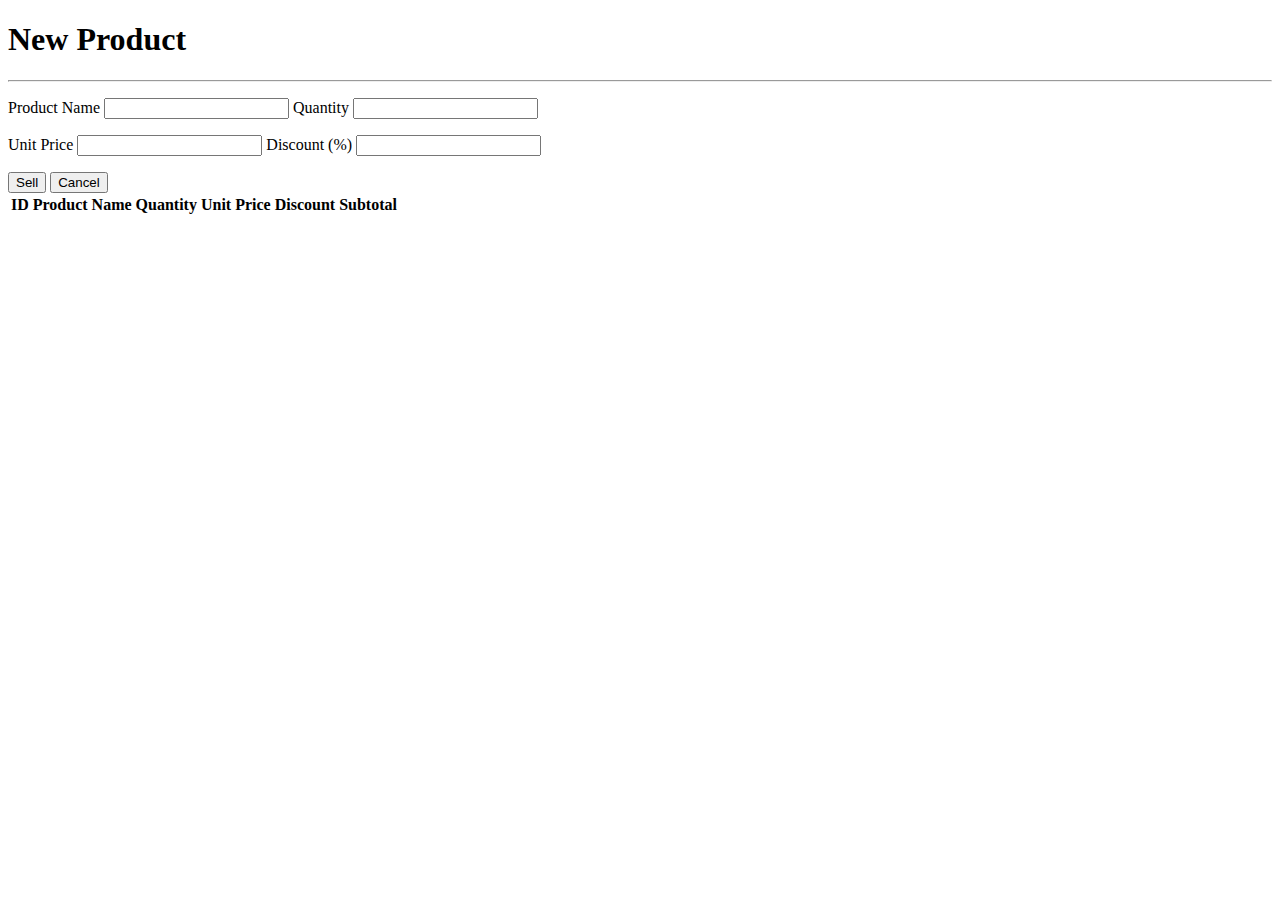
==== sub/sub.html @ 1f951ab6 "trang xong bai 1" ====
<!DOCTYPE html>
<html lang="en">
  <head>
    <meta charset="UTF-8" />
    <meta name="viewport" content="width=device-width, initial-scale=1.0" />
    <title>New Product</title>
    <link rel="stylesheet" href="subtractForm.css" />
  </head>
    <body>
        <h1>New Product</h1>
        <hr>
        <form name="frm">
            <p class="form-group">
                <label>
                    Product Name
                    <input type="text" name="pname" id="pname">
                </label>
                <label>
                    Quantity
                    <input type="text" name="qty" id="qty">
                </label>
            </p>
            <p class="form-group">
                <label>
                    Unit Price
                    <input type="text" name="up" id="up">
                </label>
                <label>
                    Discount (%)
                    <input type="text" name="dc" id="dc">
                </label>
            </p>
            <button type="button" onclick="sellProduct()">Sell</button>
            <button type="button" onclick="clearForm()">Cancel</button>
        </form>
        
        <table id="productTable">
            <thead>
                <tr>
                    <th>ID</th>
                    <th>Product Name</th>
                    <th>Quantity</th>
                    <th>Unit Price</th>
                    <th>Discount</th>
                    <th>Subtotal</th>
                </tr>
            </thead>
            <tbody>
            </tbody>
        </table>
    
    <script src="subtractForm.js"></script>
  </body>
</html>
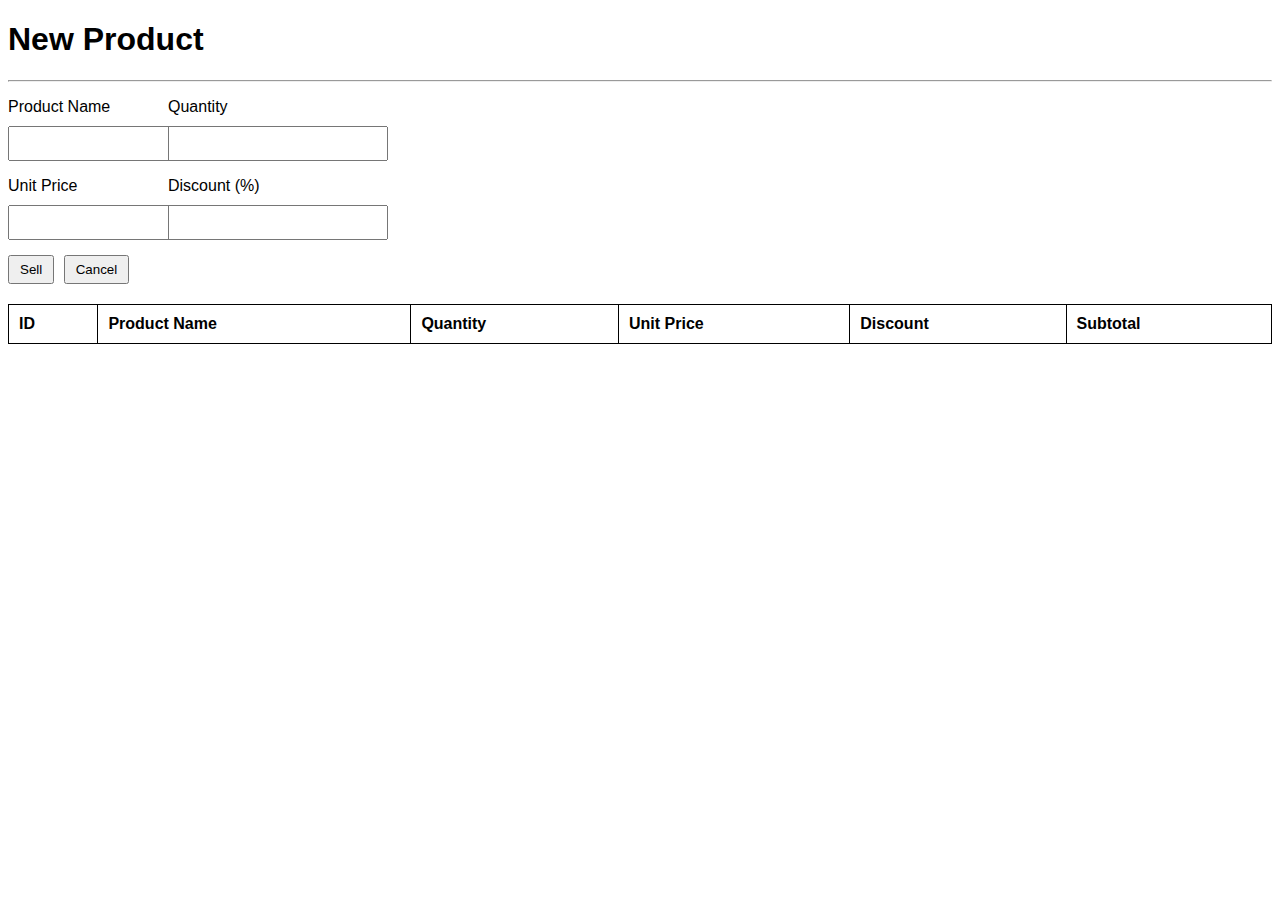
==== commit 7ce04ef3: "baitap xong" ====
--- a/sub/sub.html
+++ b/sub/sub.html
@@ -4,7 +4,7 @@
     <meta charset="UTF-8" />
     <meta name="viewport" content="width=device-width, initial-scale=1.0" />
     <title>New Product</title>
-    <link rel="stylesheet" href="subtractForm.css" />
+    <link rel="stylesheet" href="sub.css" />
   </head>
     <body>
         <h1>New Product</h1>
@@ -49,6 +49,6 @@
             </tbody>
         </table>
     
-    <script src="subtractForm.js"></script>
+    <script src="sub.js"></script>
   </body>
 </html>--- a/sub/sub.css
+++ b/sub/sub.css
@@ -0,0 +1,48 @@
+
+body {
+    font-family: Arial, sans-serif;
+}
+form {
+    margin-bottom: 20px;
+}
+label {
+    margin-right: 10px;
+}
+input[type="text"] {
+    padding: 5px;
+    margin-right: 10px;
+    padding: 8px 15px;
+    margin-top: 10px;
+}
+button {
+    padding: 5px 10px;
+    margin-right: 5px;
+}
+table {
+    width: 100%;
+    border-collapse: collapse;
+}
+table, th, td {
+    border: 1px solid black;
+}
+th, td {
+    padding: 10px;
+    text-align: left;
+}
+.form-group {
+    display: flex;
+    align-items: center;
+    margin-bottom: 15px;
+}
+
+.form-group label {
+    width: 150px;
+}
+
+.form-group input {
+    padding: 8px;
+    width: 200px;
+    margin-right: 20px;
+}
+
+
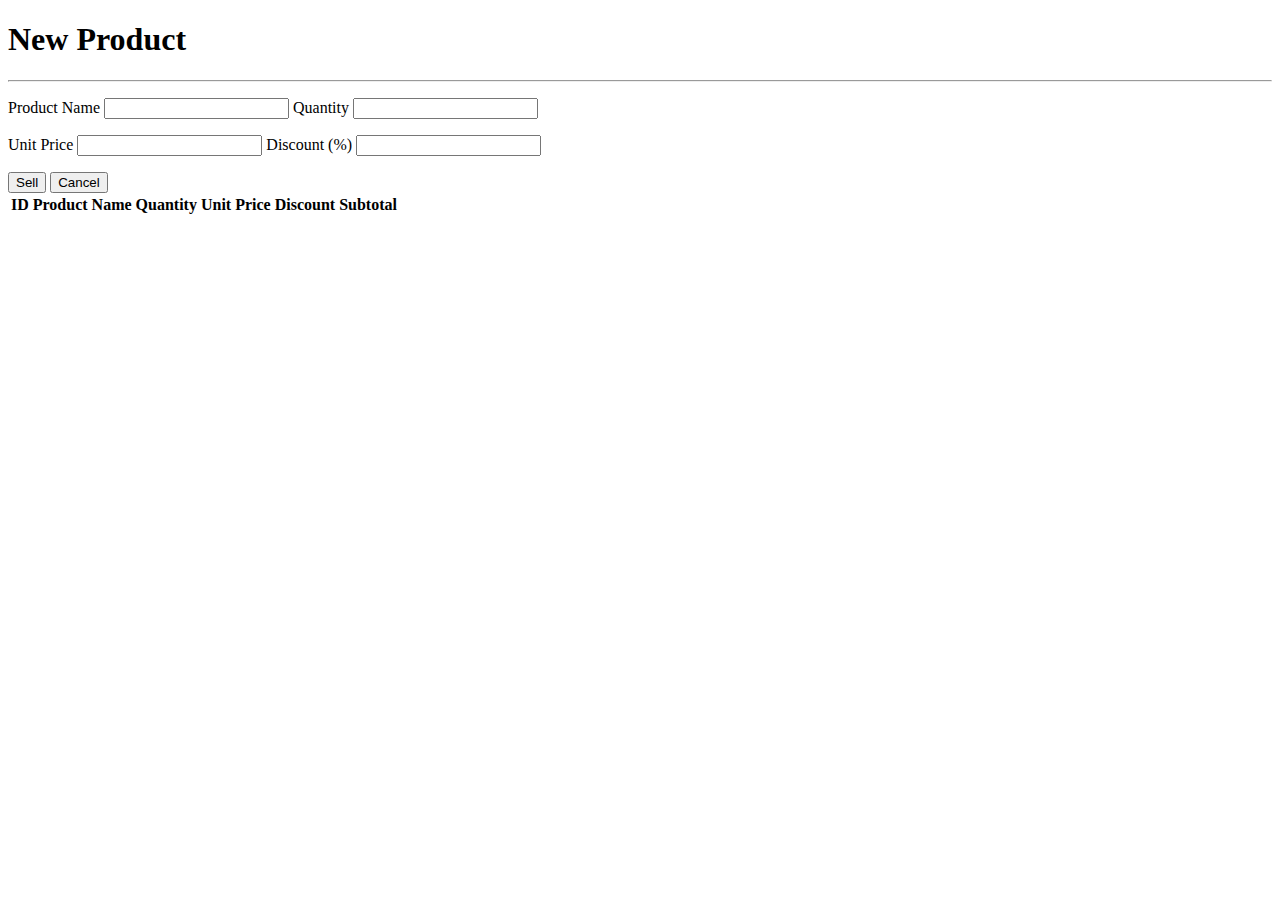
==== commit b89cc9a9: "bai 2 xonh" ====
--- a/sub/sub.html
+++ b/sub/sub.html
@@ -4,10 +4,11 @@
     <meta charset="UTF-8" />
     <meta name="viewport" content="width=device-width, initial-scale=1.0" />
     <title>New Product</title>
-    <link rel="stylesheet" href="sub.css" />
+    <link rel="stylesheet" href="subtractForm.css" />
   </head>
     <body>
         <h1>New Product</h1>
+        
         <hr>
         <form name="frm">
             <p class="form-group">
@@ -49,6 +50,6 @@
             </tbody>
         </table>
     
-    <script src="sub.js"></script>
+    <script src="subtractForm.js"></script>
   </body>
 </html>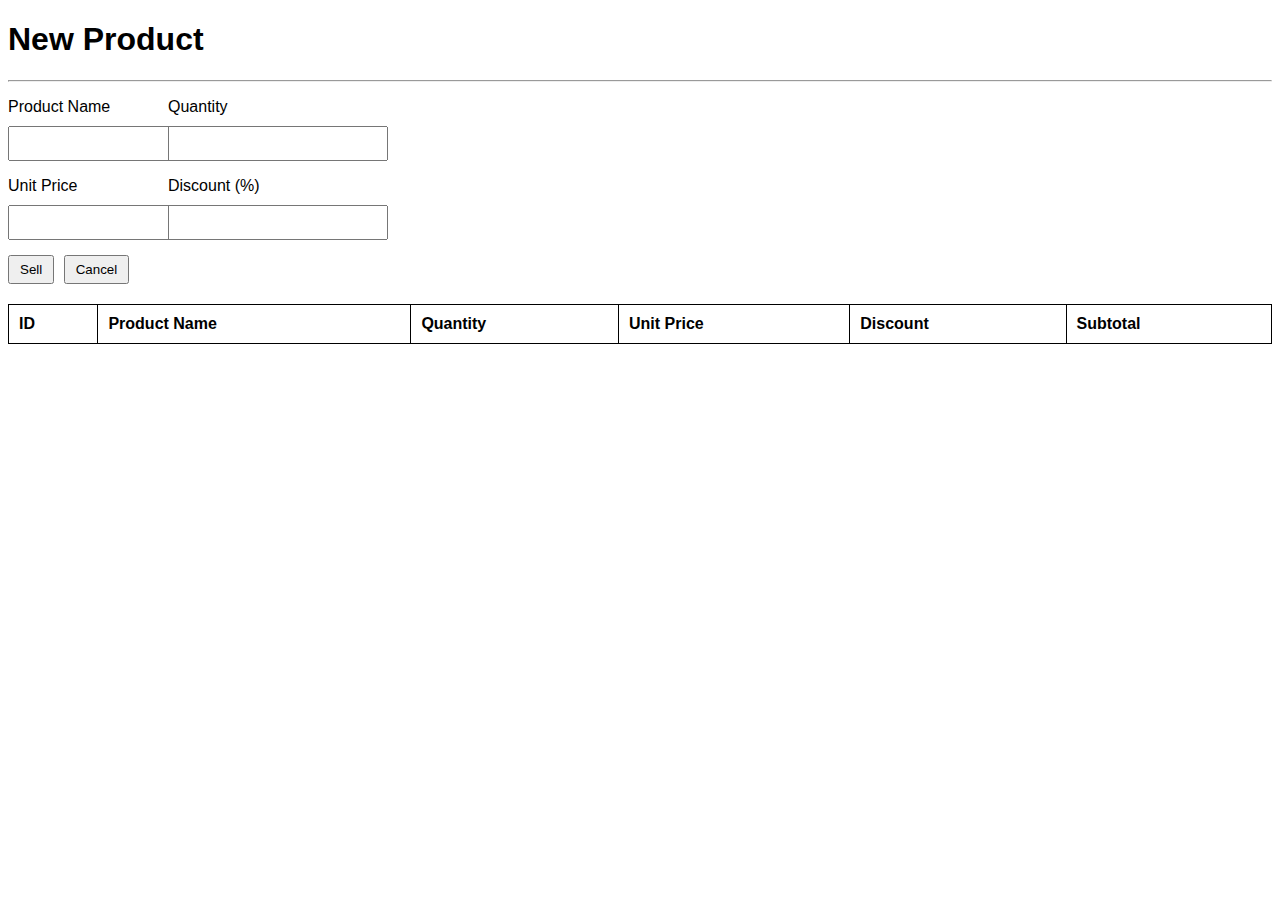
==== commit b95db613: "bai 2 xong roi" ====
--- a/sub/sub.html
+++ b/sub/sub.html
@@ -4,11 +4,10 @@
     <meta charset="UTF-8" />
     <meta name="viewport" content="width=device-width, initial-scale=1.0" />
     <title>New Product</title>
-    <link rel="stylesheet" href="subtractForm.css" />
+    <link rel="stylesheet" href="sub.css" />
   </head>
     <body>
         <h1>New Product</h1>
-        
         <hr>
         <form name="frm">
             <p class="form-group">
@@ -50,6 +49,6 @@
             </tbody>
         </table>
     
-    <script src="subtractForm.js"></script>
+    <script src="sub.js"></script>
   </body>
 </html>--- a/sub/sub.css
+++ b/sub/sub.css
@@ -0,0 +1,46 @@
+
+body {
+    font-family: Arial, sans-serif;
+}
+form {
+    margin-bottom: 20px;
+}
+label {
+    margin-right: 10px;
+}
+input[type="text"] {
+    padding: 5px;
+    margin-right: 10px;
+    padding: 8px 15px;
+    margin-top: 10px;
+}
+button {
+    padding: 5px 10px;
+    margin-right: 5px;
+}
+table {
+    width: 100%;
+    border-collapse: collapse;
+}
+table, th, td {
+    border: 1px solid black;
+}
+th, td {
+    padding: 10px;
+    text-align: left;
+}
+.form-group {
+    display: flex;
+    align-items: center;
+    margin-bottom: 15px;
+}
+
+.form-group label {
+    width: 150px;
+}
+
+.form-group input {
+    padding: 8px;
+    width: 200px;
+    margin-right: 20px;
+}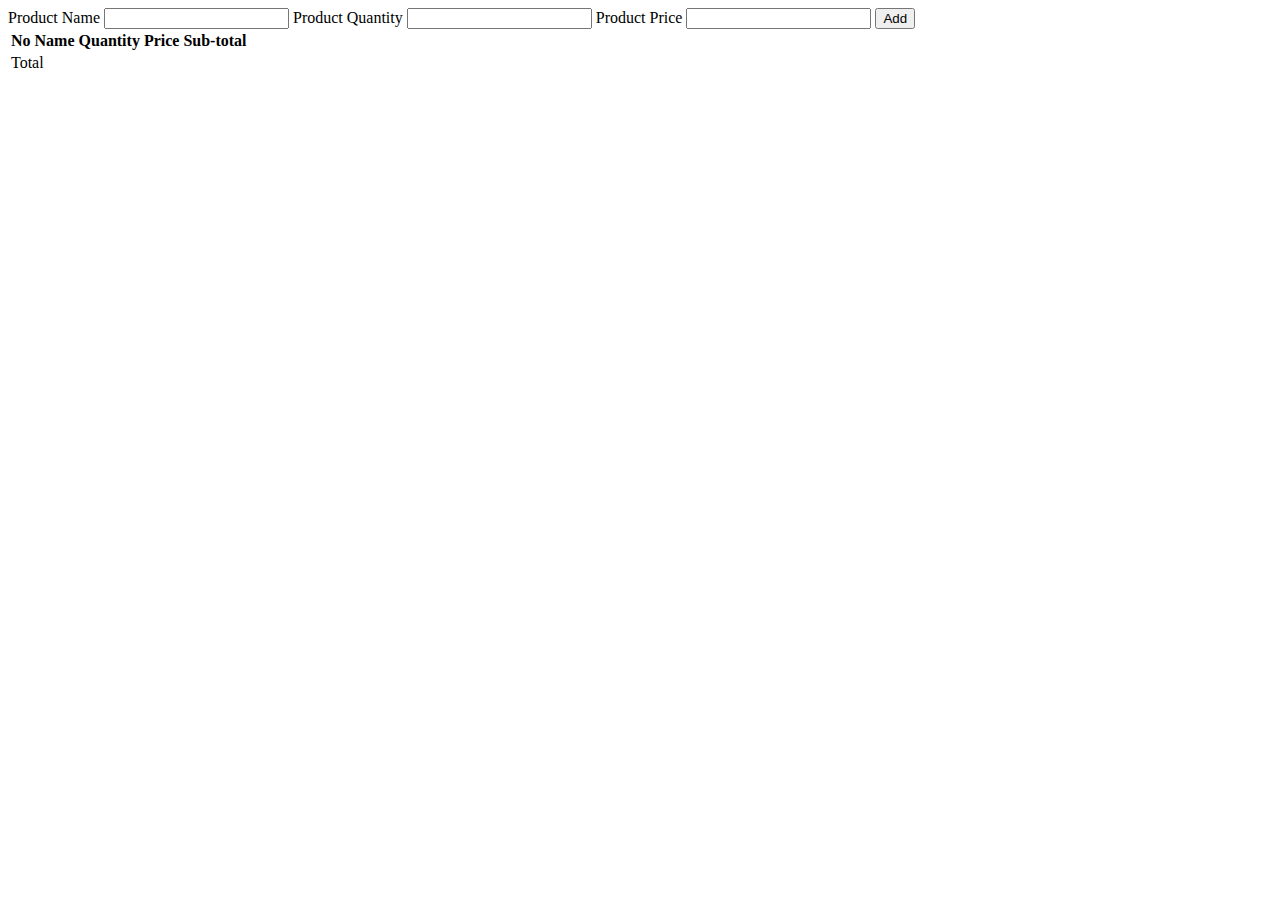
==== commit 18cd877c: "Update sub.html" ====
--- a/sub/sub.html
+++ b/sub/sub.html
@@ -1,54 +1,42 @@
 <!DOCTYPE html>
 <html lang="en">
-  <head>
-    <meta charset="UTF-8" />
-    <meta name="viewport" content="width=device-width, initial-scale=1.0" />
-    <title>New Product</title>
-    <link rel="stylesheet" href="sub.css" />
-  </head>
-    <body>
-        <h1>New Product</h1>
-        <hr>
-        <form name="frm">
-            <p class="form-group">
-                <label>
-                    Product Name
-                    <input type="text" name="pname" id="pname">
-                </label>
-                <label>
-                    Quantity
-                    <input type="text" name="qty" id="qty">
-                </label>
-            </p>
-            <p class="form-group">
-                <label>
-                    Unit Price
-                    <input type="text" name="up" id="up">
-                </label>
-                <label>
-                    Discount (%)
-                    <input type="text" name="dc" id="dc">
-                </label>
-            </p>
-            <button type="button" onclick="sellProduct()">Sell</button>
-            <button type="button" onclick="clearForm()">Cancel</button>
+<head>
+    <meta charset="UTF-8">
+    <meta name="viewport" content="width=device-width, initial-scale=1.0">
+    <title>New product</title>
+    <link rel="stylesheet" href="index.css">
+</head>
+<body>
+    <div class="container">
+        <form action="">
+            <label for="" >
+                Product Name
+                <input type="text" id="pname">
+            </label>
+            <label for="">
+                Product Quantity
+                <input type="text" id="qty">
+            </label>
+            <label for="">
+                Product Price
+                <input type="text" id="pp">
+            </label>
+            <button type="button" onclick="add()">Add</button>
         </form>
-        
-        <table id="productTable">
-            <thead>
-                <tr>
-                    <th>ID</th>
-                    <th>Product Name</th>
-                    <th>Quantity</th>
-                    <th>Unit Price</th>
-                    <th>Discount</th>
-                    <th>Subtotal</th>
-                </tr>
-            </thead>
-            <tbody>
-            </tbody>
+        <table class="p-table" id="p-table">
+            <tr>
+                <th>No</th>
+                <th>Name</th>
+                <th>Quantity</th>
+                <th>Price</th>
+                <th>Sub-total</th>
+            </tr>
+            <tr id="r-total">
+                <td colspan="4">Total </td>
+                <td id="total"></td>
+            </tr>
         </table>
-    
-    <script src="sub.js"></script>
-  </body>
-</html>+    </div>
+    <script src="index.js"></script>
+</body>
+</html>
